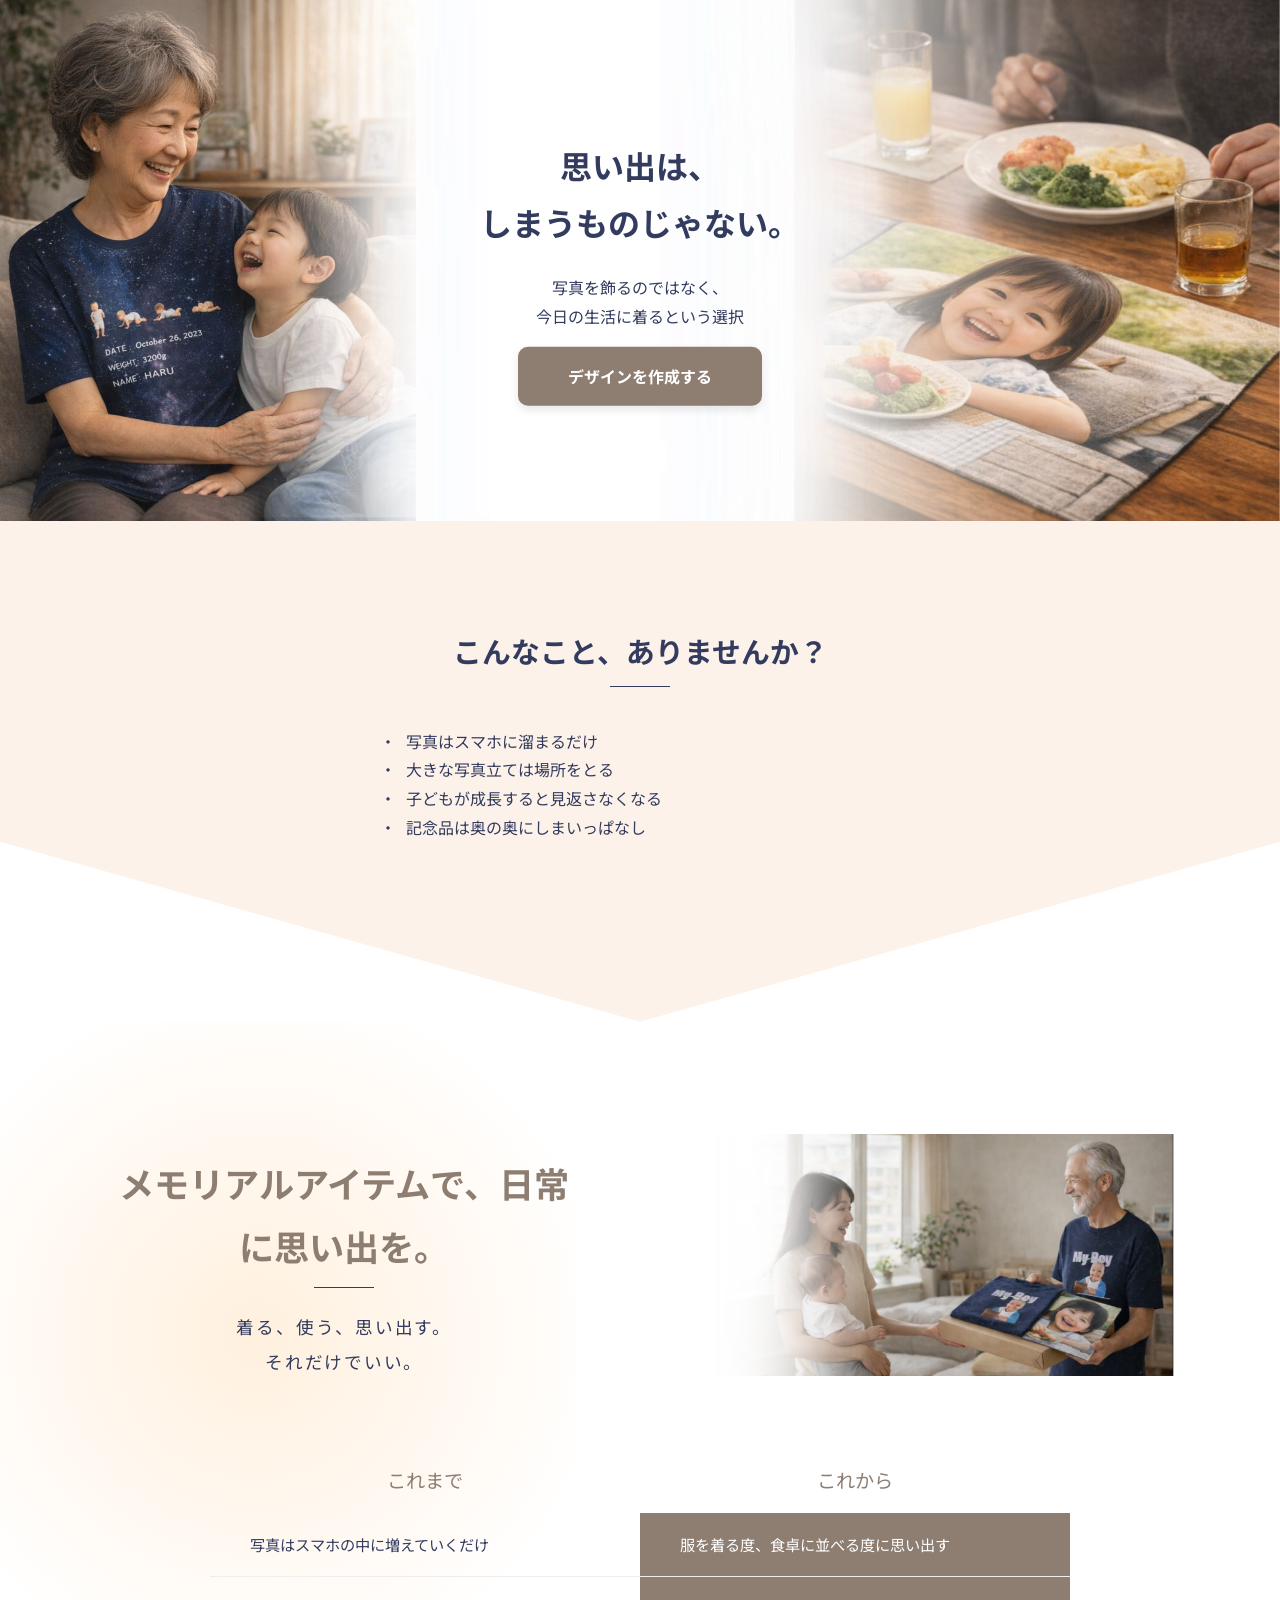
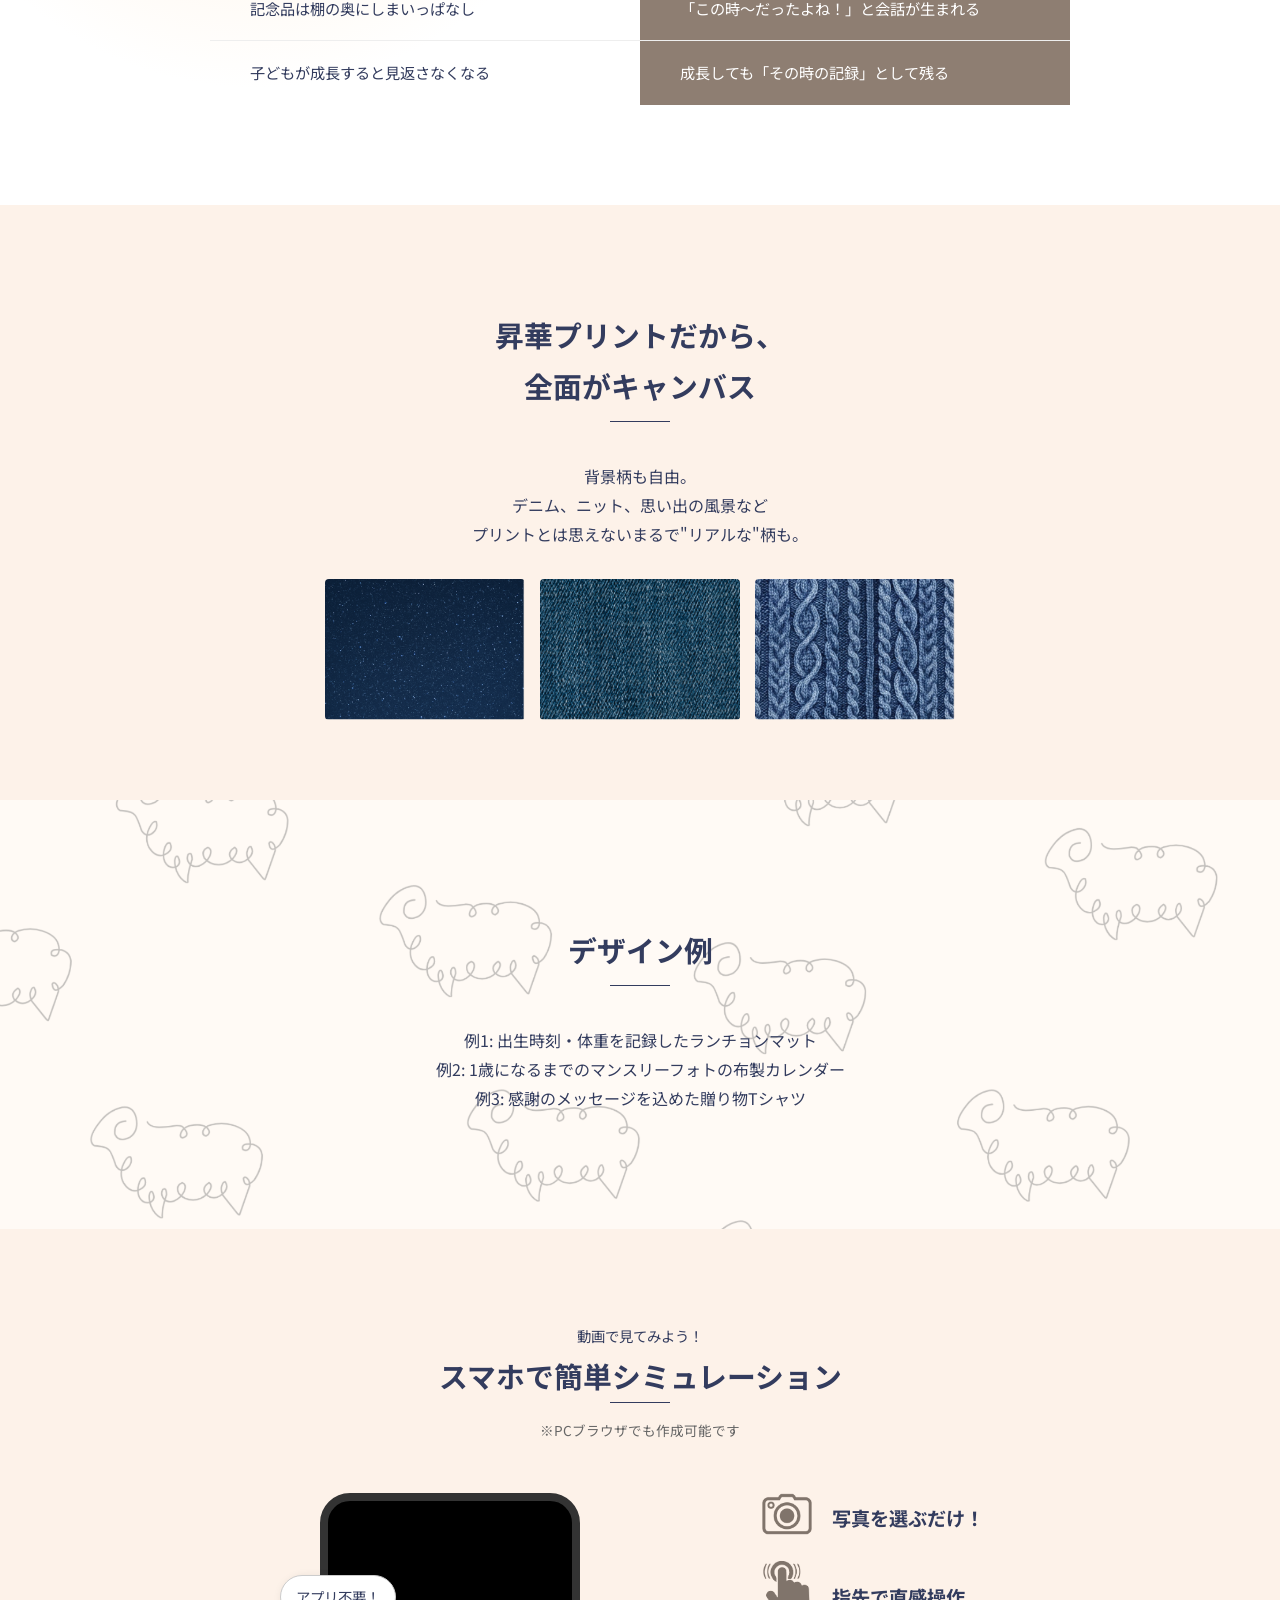
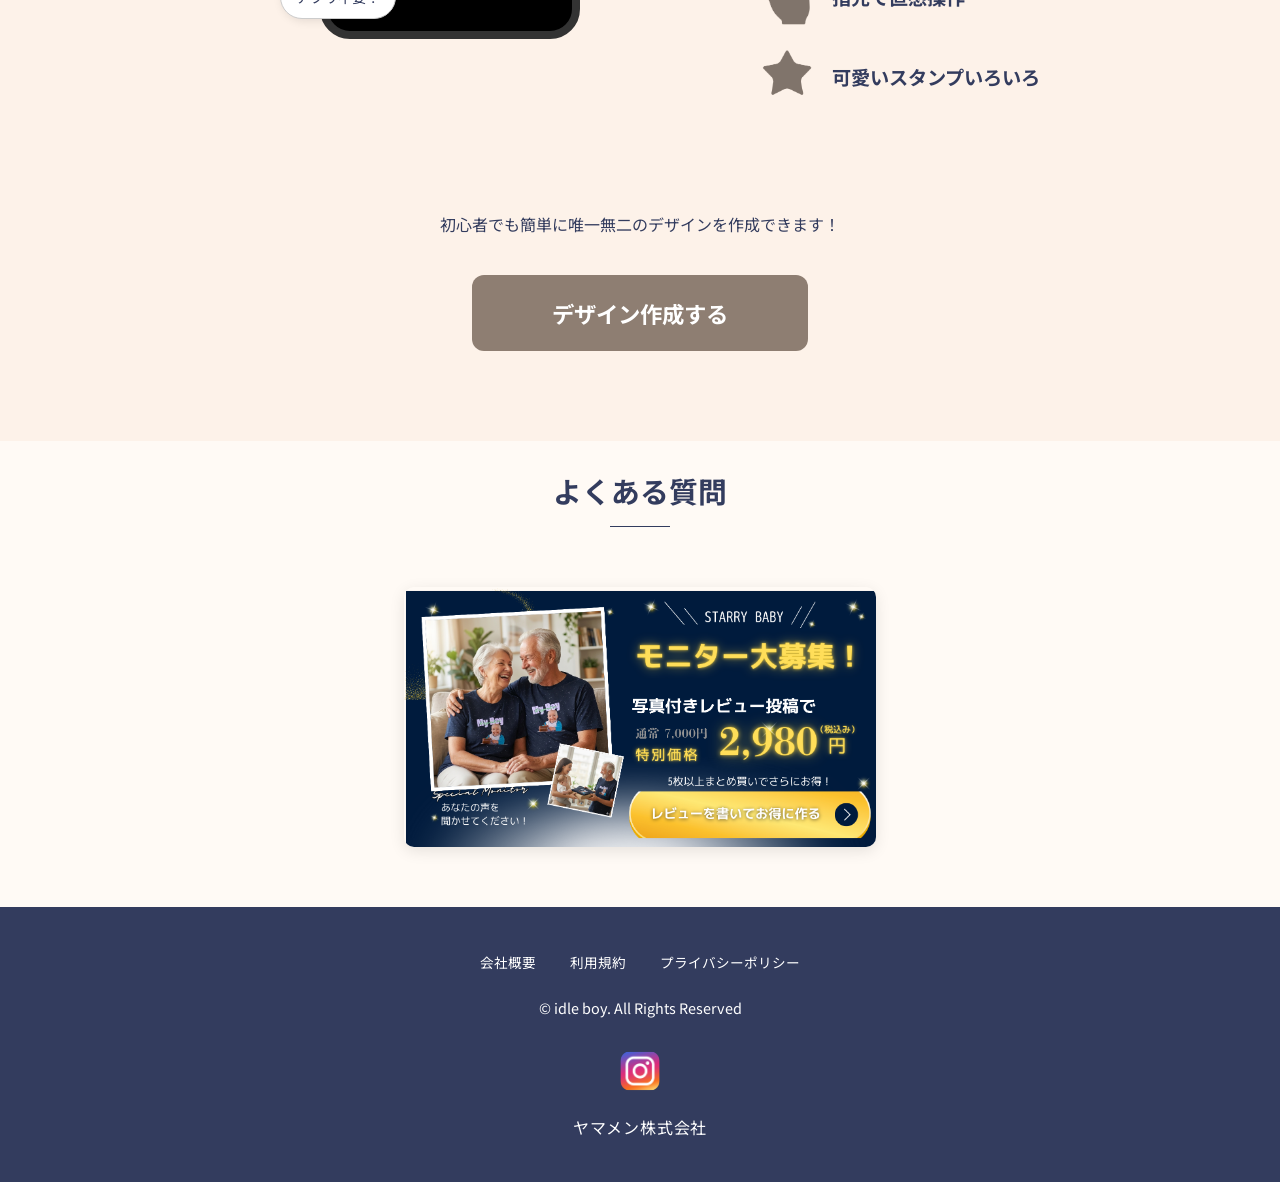
==== TOP/index.html @ 56f5d8dd "Update index.html" ====
<!DOCTYPE html>
<html lang="ja">

<head>
    <meta charset="UTF-8">
    <meta name="viewport" content="width=device-width, initial-scale=1.0">
    <title>メモリアルアイテム | idle boy</title>
    <link rel="preconnect" href="https://fonts.googleapis.com">
    <link rel="preconnect" href="https://fonts.gstatic.com" crossorigin>
    <link href="https://fonts.googleapis.com/css2?family=Noto+Sans+JP:wght@400;500;700&display=swap" rel="stylesheet">
    <link rel="stylesheet" href="./style0129.css">
    <script src="script.js"></script>
</head>

<body>

    <header class="hero">
        <div class="hero-image-wrapper">
            <img src="images/1.png" alt="メインビジュアル" class="hero-img">
        </div>

        <div class="hero-content">
            <h1>思い出は、<br>しまうものじゃない。</h1>
            <p>写真を飾るのではなく、<br>今日の生活に着るという選択</p>
            <a class="btn-main" href="../select-top/index.html">デザインを作成する</a>
        </div>
    </header>

    <section class="intro">
        <h2>こんなこと、ありませんか？</h2>
        <ul class="check-list">
            <li>写真はスマホに溜まるだけ</li>
            <li>大きな写真立ては場所をとる</li>
            <li>子どもが成長すると見返さなくなる</li>
            <li>記念品は奥の奥にしまいっぱなし</li>
        </ul>
    </section>

    <section class="comparison">
        <div class="comparison-container">
            <div class="comparison-text">
                <h2 class="comparison-title">メモリアルアイテムで、日常に思い出を。</h2>
                <div class="comparison-desc">
                    <p>着る、使う、思い出す。</p>
                    <p>それだけでいい。</p>
                </div>
            </div>

            <div class="comparison-image">
                <img src="images/2.png" alt="日常の風景">
            </div>
        </div>

        <div class="comparison-chart-wrapper">
            <table class="comparison-table">
                <thead>
                    <tr>
                        <th class="col-before">これまで</th>
                        <th class="col-after">これから</th>
                    </tr>
                </thead>
                <tbody>
                    <tr>
                        <td>写真はスマホの中に増えていくだけ</td>
                        <td class="bg-after">服を着る度、食卓に並べる度に思い出す</td>
                    </tr>
                    <tr>
                        <td>記念品は棚の奥にしまいっぱなし</td>
                        <td class="bg-after">「この時〜だったよね！」と会話が生まれる</td>
                    </tr>
                    <tr>
                        <td>子どもが成長すると見返さなくなる</td>
                        <td class="bg-after">成長しても「その時の記録」として残る</td>
                    </tr>
                </tbody>
            </table>
        </div>
    </section>

    <section class="feature-print">
        <h2>昇華プリントだから、<br>
            全面がキャンバス</h2>
        <p>背景柄も自由。
            <br>デニム、ニット、思い出の風景など
            <br>プリントとは思えないまるで"リアルな"柄も。
        </p>
        <div class="sample-grid">
            <img src="images/sample1.png" alt="Sample 1">
            <img src="images/sample2.png" alt="Sample 2">
            <img src="images/sample3.png" alt="Sample 3">
        </div>
    </section>

    <section class="designs">
        <h2>デザイン例</h2>
        <p>例1: 出生時刻・体重を記録したランチョンマット
            <br>例2: 1歳になるまでのマンスリーフォトの布製カレンダー
            <br>例3: 感謝のメッセージを込めた贈り物Tシャツ
        </p>
        <div class="design-grid">
            <div class="design-item"></div>
            <div class="design-item"></div>
            <div class="design-item"></div>
            <div class="design-item"></div>
            <div class="design-item"></div>
        </div>
    </section>

    <section class="simulation">
        <div class="sim-wrapper">
            <p class="sim-sub">動画で見てみよう！</p>
            <h2>スマホで簡単シミュレーション</h2>
            <p class="sim-browser">※PCブラウザでも作成可能です</p>

            <div class="sim-flex-container">
                <div class="sim-video-box">
                    <div class="phone-frame">
                        <video src="images/jan7.mp4" autoplay loop muted playsinline></video>
                    </div>
                    <div class="fukidashi">アプリ不要！</div>
                </div>

                <div class="sim-content-box">
                    <ul class="sim-list">
                        <li>
                            <div class="sim-icon-circle"><img src="images/icon- camera.png" alt="写真を選ぶ"></div>
                            <span>写真を選ぶだけ！</span>
                        </li>
                        <li>
                            <div class="sim-icon-circle"><img src="images/icon- pointout.png" alt="指先操作"></div>
                            <span>指先で直感操作</span>
                        </li>
                        <li>
                            <div class="sim-icon-circle"><img src="images/icon - srat.png" alt="スタンプ"></div>
                            <span>可愛いスタンプいろいろ</span>
                        </li>
                    </ul>

                    <div class="woman-illustration">
                        <img src="images/icon- woman.png" alt="シミュレーションする女性">
                    </div>
                </div>
            </div>

            <p class="sim-note">初心者でも簡単に唯一無二のデザインを作成できます！</p>
            <a href="../select-top/index.html" class="btn-design">デザイン作成する</a>
        </div>
    </section>

    <section class="faq">
        <h2>よくある質問</h2>
        <div id="faq-container" class="faq-list"></div>
    </section>

    <div class="bottom-banner-container">
        <a href="../Price/index.html" class="bottom-banner">
            <img src="images/banner.png" alt="バナー">
        </a>
    </div>

    <footer class="footer">
        <nav class="footer-nav">
            <a href="#">会社概要</a>
            <a href="#">利用規約</a>
            <a href="#">プライバシーポリシー</a>
        </nav>

        <p class="copyright">&copy; idle boy. All Rights Reserved</p>

        <div class="footer-company">
            <div class="footer-insta">
                <img src="images/icon - insta.png" alt="instagram">
            </div>
            <span class="company-name">ヤマメン株式会社</span>
        </div>
    </footer>

    <div id="page-top" class="page-top">
        <a href="#">TOP</a>
    </div>

</body>

</html>
---- TOP/style0129.css ----
/* =========================================
   style0129.css (CLEAN FULL)
   - conflict free
   - mobile media query unified (only ONE)
   ========================================= */

/* 基本設定 */
body {
  margin: 0;
  font-family: 'Noto Sans JP', sans-serif;
  color: #333c5e;
  background-color: #fffaf5;
  line-height: 1.8;
}

/* 幅計算のズレ防止 */
*, *::before, *::after { box-sizing: border-box; }

/* 画像・動画ははみ出さない */
img, video {
  max-width: 100%;
  height: auto;
}

/* 見切れ防止（長文が欠けない） */
h1, h2, p, li, a {
  overflow-wrap: anywhere;
  word-break: break-word;
}

/* 見出し */
h2 {
  text-align: center;
  font-size: 1.8rem;
  margin-bottom: 40px;
  position: relative;
  padding-bottom: 10px;
}

h2::after {
  content: '';
  position: absolute;
  bottom: 0;
  left: 50%;
  transform: translateX(-50%);
  width: 60px;
  height: 1px;
  background: #333c5e;
}

/* ボタン */
.btn-main {
  display: inline-block;
  background-color: #8e7e72;
  color: white;
  padding: 15px 50px;
  border-radius: 10px;
  text-decoration: none;
  font-weight: 700;
  box-shadow: 0 4px 10px rgba(0, 0, 0, 0.1);
  transition: 0.3s;
}

.btn-main:hover {
  background-color: #7a6a5e;
  transform: translateY(-2px);
}

/* ======================================================
   共通：セクションは画面幅いっぱい + 左右padding
   ====================================================== */
.hero,
.intro,
.comparison,
.feature-print,
.designs,
.simulation,
.faq,
.footer {
  width: 100%;
  padding-left: 16px;
  padding-right: 16px;
}

/* ======================================================
   ヒーロー
   ====================================================== */
.hero {
  position: relative;
  display: flex;
  align-items: center;
  justify-content: center;
  text-align: center;
  background-color: #fff;
  padding-left: 0;
  padding-right: 0; /* heroは画像が端まで行くのでpadding無し */
}

/* 画像ラッパ */
.hero-image-wrapper {
  width: 100%;
  line-height: 0;
}

.hero-img {
  width: 100%;
  height: auto;
  display: block;
}

/* 文字コンテンツを画像の上に重ねる */
.hero-content {
  position: absolute;
  top: 50%;
  left: 50%;
  transform: translate(-50%, -50%);
  z-index: 2;

  /* 欠け防止：最大幅 + 左右余白 */
  width: min(1100px, calc(100% - 32px));
  padding: 0 16px;
}

/* ======================================================
   intro（逆三角形）
   ====================================================== */
.intro {
  position: relative;
  padding: 80px 30px 180px;
  background: #fdf2e9;
  overflow: hidden;
}

.intro::after {
  content: "";
  position: absolute;
  left: 0;
  bottom: 0;
  width: 100%;
  height: 180px;
  background: #fff;
  z-index: 1;
}

.intro::before {
  content: "";
  position: absolute;
  left: 0;
  bottom: 0;
  width: 100%;
  height: 180px;
  background: #fdf2e9;
  z-index: 2;
  -webkit-clip-path: polygon(0 0, 100% 0, 50% 100%);
  clip-path: polygon(0 0, 100% 0, 50% 100%);
}

.intro > * {
  position: relative;
  z-index: 3;
}

/* チェックリスト：PCでも中央寄せに（35%はズレ原因なので撤去） */
.check-list {
  max-width: 520px;
  margin: 0 auto;
  list-style: none;
  padding: 0;
}

.check-list li::before {
  content: '・';
  margin-right: 10px;
}

/* ======================================================
   comparison
   ====================================================== */
.comparison {
  padding: 100px 0;
  background-color: #fff;
  position: relative;
  overflow: hidden;
}

.comparison::before {
  content: '';
  position: absolute;
  top: -10%;
  left: -5%;
  width: 50%;
  height: 100%;
  background: radial-gradient(circle, rgba(255, 230, 200, 0.6) 0%, rgba(255, 255, 255, 0) 70%);
  z-index: 1;
}

.comparison-container {
  max-width: 1100px;
  margin: 0 auto;
  display: flex;
  align-items: center;
  justify-content: space-between;
  position: relative;
  z-index: 2;
  padding: 0 16px;
}

.comparison-text {
  flex: 1;
  text-align: center;
  padding-right: 20px;
}

.comparison-title {
  font-size: 2.2rem;
  font-weight: 700;
  color: #8e7e72;
  margin-bottom: 30px;
  border-bottom: none !important;
}

.comparison-desc {
  font-size: 1.1rem;
  line-height: 1;
  letter-spacing: 0.1em;
  color: #333c5e;
}

.comparison-image {
  flex: 1.2;
  display: flex;
  justify-content: flex-end;
}

.comparison-image img {
  width: 100%;
  max-width: 500px;
  height: auto;
  mask-image: linear-gradient(to left, black 90%, transparent 100%);
  -webkit-mask-image: linear-gradient(to left, black 90%, transparent 100%);
}

/* テーブル */
.comparison-chart-wrapper {
  max-width: 900px;
  margin: 60px auto 0;
  padding: 0 20px;
  position: relative;
  z-index: 2;
}

.comparison-table {
  width: 100%;
  border-collapse: collapse;
  font-size: 0.95rem;
  color: #333c5e;
  background-color: transparent;
}

.comparison-table th {
  padding: 15px;
  font-size: 1.2rem;
  color: #8e7e72;
  font-weight: 400;
  background-color: transparent;
}

.comparison-table td {
  padding: 18px 20px;
  border-bottom: 1px solid #eee;
  width: 50%;
}

.comparison-table td:first-child {
  text-align: left;
  padding-left: 40px;
}

.bg-after {
  background-color: #8e7e72;
  color: #ffffff;
  text-align: left;
  padding-left: 40px !important;
}

.comparison-table tr:last-child td {
  border-bottom: none;
}

/* ======================================================
   feature-print
   ====================================================== */
.feature-print {
  padding: 80px 20px;
  text-align: center;
  background-color: #fdf2e9;
}

.sample-grid {
  display: flex;
  justify-content: center;
  gap: 15px;
  margin-top: 30px;
}

.sample-grid img {
  width: 30%;
  max-width: 200px;
  border-radius: 4px;
}

/* ======================================================
   designs
   ====================================================== */
.designs p {
  text-align: center;
}

.designs {
  position: relative;
  padding: 100px 20px;
  text-align: center;
  background-image: url("images/sheep-bg.png");
  background-size: cover;
  background-position: center;
  background-repeat: no-repeat;
}

.designs::before {
  content: "";
  position: absolute;
  inset: 0;
  background: rgba(255, 250, 245, 0.6);
  z-index: 1;
}

.designs > * {
  position: relative;
  z-index: 2;
}

/* ======================================================
   simulation
   ====================================================== */
.simulation {
  background-color: #fdf2e9;
  padding: 80px 20px;
  text-align: center;
}

.sim-wrapper {
  max-width: 1000px;
  margin: 10px auto;
}

.sim-wrapper .sim-sub {
  margin-bottom: 10px;
  font-size: 0.9rem;
}

.sim-wrapper h2 {
  margin-top: 0;
  margin-bottom: 15px;
  line-height: 1.2;
  font-size: 1.8rem;
}

.sim-wrapper .sim-browser {
  margin-top: 0;
  margin-bottom: 30px;
  font-size: 0.85rem;
  color: #666;
}

/* PC：横並び */
.sim-flex-container {
  display: flex;
  justify-content: center;
  align-items: flex-start;
  gap: 20px;
  max-width: 1000px;
  margin: 50px auto;
}

/* 左：動画 */
.sim-video-box {
  flex: 0 0 260px;
  position: relative;
  z-index: 2;

  /* PCで中央寄せを作る演出（スマホで無効化） */
  transform: translateX(180px);
}

.phone-frame {
  border: 8px solid #333;
  border-radius: 30px;
  overflow: hidden;
  background: #000;
  max-height: 520px;
}

.phone-frame video {
  width: 100%;
  height: 100%;
  object-fit: cover;
}

.fukidashi {
  position: absolute;
  bottom: 20px;
  left: -40px;
  background: #fff;
  border: 1px solid #ccc;
  padding: 8px 15px;
  border-radius: 50px;
  font-size: 0.9rem;
  box-shadow: 2px 2px 10px rgba(0, 0, 0, 0.1);
}

/* 右：リスト + イラスト */
.sim-content-box {
  flex: 1;
  display: flex;
  flex-direction: column;
  align-items: flex-end;
  padding-right: 20px;
}

.sim-list {
  list-style: none;
  padding: 0;
  margin: 0 80px 0 0;
  z-index: 2;
}

.sim-list li {
  display: flex;
  align-items: center;
  justify-content: flex-start;
  margin-bottom: 15px;
  font-size: 1.2rem;
  font-weight: bold;
  color: #333c5e;
  width: fit-content;
}

.sim-list li span {
  line-height: 1.0;
}

.sim-icon-circle {
  width: 50px;
  margin-right: 20px;
}

.sim-icon-circle img {
  width: 100%;
  height: auto;
}

/* イラスト（PC演出。スマホで無効化） */
.woman-illustration {
  margin-top: 10px;
  align-self: flex-start;
  width: 150px;
  padding-left: 400px;
}

.woman-illustration img {
  width: 120%;
  height: auto;
}

/* 下部ボタン */
.btn-design {
  display: inline-block;
  background-color: #8e7e72;
  color: #fff;
  padding: 18px 80px;
  border-radius: 12px;
  text-decoration: none;
  font-size: 1.4rem;
  font-weight: bold;
  margin-top: 20px;
}

/* ======================================================
   FAQ
   ====================================================== */
.faq-list {
  max-width: 800px;
  margin: 0 auto;
  text-align: left;
}

.faq-item {
  margin-bottom: 20px;
  border-bottom: 1px solid #ddd;
  padding-bottom: 10px;
}

.faq-q {
  font-weight: bold;
  color: #333c5e;
  display: flex;
  padding-left: 25px;
}

.faq-q::before {
  margin-right: 10px;
  color: #8e7e72;
}

.faq-a {
  margin-top: 10px;
  color: #666;
  padding-left: 25px;
}

/* ======================================================
   TOPへ（固定ボタン）
   ====================================================== */
.page-top {
  position: fixed;
  right: 20px;
  bottom: 20px;
  z-index: 100;
  opacity: 0;
  visibility: hidden;
  transition: all 0.3s;
}

.page-top.is-show {
  opacity: 1;
  visibility: visible;
}

.page-top a {
  display: flex;
  justify-content: center;
  align-items: center;
  background: #333c5e;
  color: #fff;
  width: 60px;
  height: 60px;
  text-decoration: none;
  font-size: 12px;
  border-radius: 50%;
  font-weight: bold;
}

.page-top a:hover {
  background: #8e7e72;
}

/* ======================================================
   バナー
   ====================================================== */
.bottom-banner-container {
  width: 40%;
  margin: 60px auto;
  padding: 0 20px;
  box-sizing: border-box;
}

.bottom-banner {
  display: block;
  width: 100%;
  transition: transform 0.3s ease;
}

.bottom-banner img {
  width: 100%;
  height: auto;
  display: block;
  border-radius: 10px;
  box-shadow: 0 4px 15px rgba(0,0,0,0.1);
}

.bottom-banner:hover {
  transform: translateY(-5px);
}

/* ======================================================
   フッター
   ====================================================== */
.footer {
  background-color: #333c5e;
  color: #ffffff;
  padding: 40px 20px;
  text-align: center;
}

.footer-nav {
  margin-bottom: 20px;
}

.footer-nav a {
  color: #ffffff;
  text-decoration: none;
  margin: 0 15px;
  font-size: 0.85rem;
}

.footer-nav a:hover {
  text-decoration: underline;
}

.copyright {
  font-size: 0.9rem;
  margin-bottom: 30px;
}

.footer-company {
  display: flex;
  flex-direction: column;
  align-items: center;
  gap: 15px;
}

.footer-insta img {
  width: 50px;
  max-width: 80%;
  height: auto;
  border-radius: 10px;
}

.company-name {
  font-size: 1rem;
  letter-spacing: 0.05em;
}

/* ======================================================
   ✅ MOBILE (max-width: 768px) - unified (ONLY ONE)
   ====================================================== */
@media (max-width: 768px) {

  /* 横スクロールで隠すより「欠けない」方を優先 */
  html, body {
    width: 100%;
    overflow-x: visible;
  }

  /* HERO：縦積み */
  .hero { display: block; }

  .hero-content {
    position: static;
    transform: none;
    width: 100%;
    margin: 0 auto;
    padding: 18px 0 28px;
    text-align: left;
  }

  .hero-content .btn-main {
    display: block;
    width: 100%;
    max-width: 360px;
    margin: 18px auto 0;
    text-align: center;
  }

  /* intro：左右余白を確保 */
  .intro { padding: 60px 16px 180px; }

  .check-list {
    width: 100%;
    max-width: 520px;
    margin: 0 auto !important;
    padding: 0 8px;
  }

  /* comparison：縦積み */
  .comparison-container {
    flex-direction: column;
    align-items: center;
    gap: 24px;
    padding: 0;
  }

  .comparison-text {
    padding-right: 0;
  }

  .comparison-image {
    justify-content: center;
    width: 100%;
  }

  .comparison-image img {
    mask-image: none;
    -webkit-mask-image: none;
  }

  /* sample-grid：2列 */
  .sample-grid { flex-wrap: wrap; gap: 12px; padding: 0; }
  .sample-grid img { width: calc(50% - 6px); max-width: none; }

  /* simulation：縦積み＆ズレ原因を全殺し */
  .sim-flex-container {
    flex-direction: column;
    align-items: center;
    gap: 18px;
    margin: 28px auto;
    padding: 0;
    max-width: 100%;
  }

  .sim-video-box {
    flex: none;
    width: min(320px, 90vw);
    transform: none !important;
  }

  .phone-frame { max-height: none; }

  .fukidashi {
    left: 10px;
    bottom: 10px;
    font-size: 0.85rem;
  }

  .sim-content-box {
    width: 100%;
    align-items: center;
    padding-right: 0 !important;
    text-align: center;
  }

  .sim-list {
    margin: 0 !important;
    width: 100%;
    max-width: 360px;
    padding: 0;
  }

  .sim-list li { width: 100%; }

  .woman-illustration {
    padding-left: 0 !important;
    margin: 12px auto 0 !important;
    align-self: center !important;
    width: 140px;
    max-width: 45vw;
  }

  .woman-illustration img {
    width: 100% !important;
  }

  .btn-design {
    width: min(360px, 90vw);
    padding: 16px 0;
    font-size: 1.15rem;
  }

  /* banner：40%固定は小さすぎるので100% */
  .bottom-banner-container {
    width: 100%;
    margin: 40px auto;
    padding: 0;
  }

  /* footer：リンク詰まり回避 */
  .footer-nav a { display: inline-block; margin: 6px 10px; }
}

/* さらに小さいスマホ */
@media (max-width: 420px) {
  .sample-grid img { width: 100%; }
}
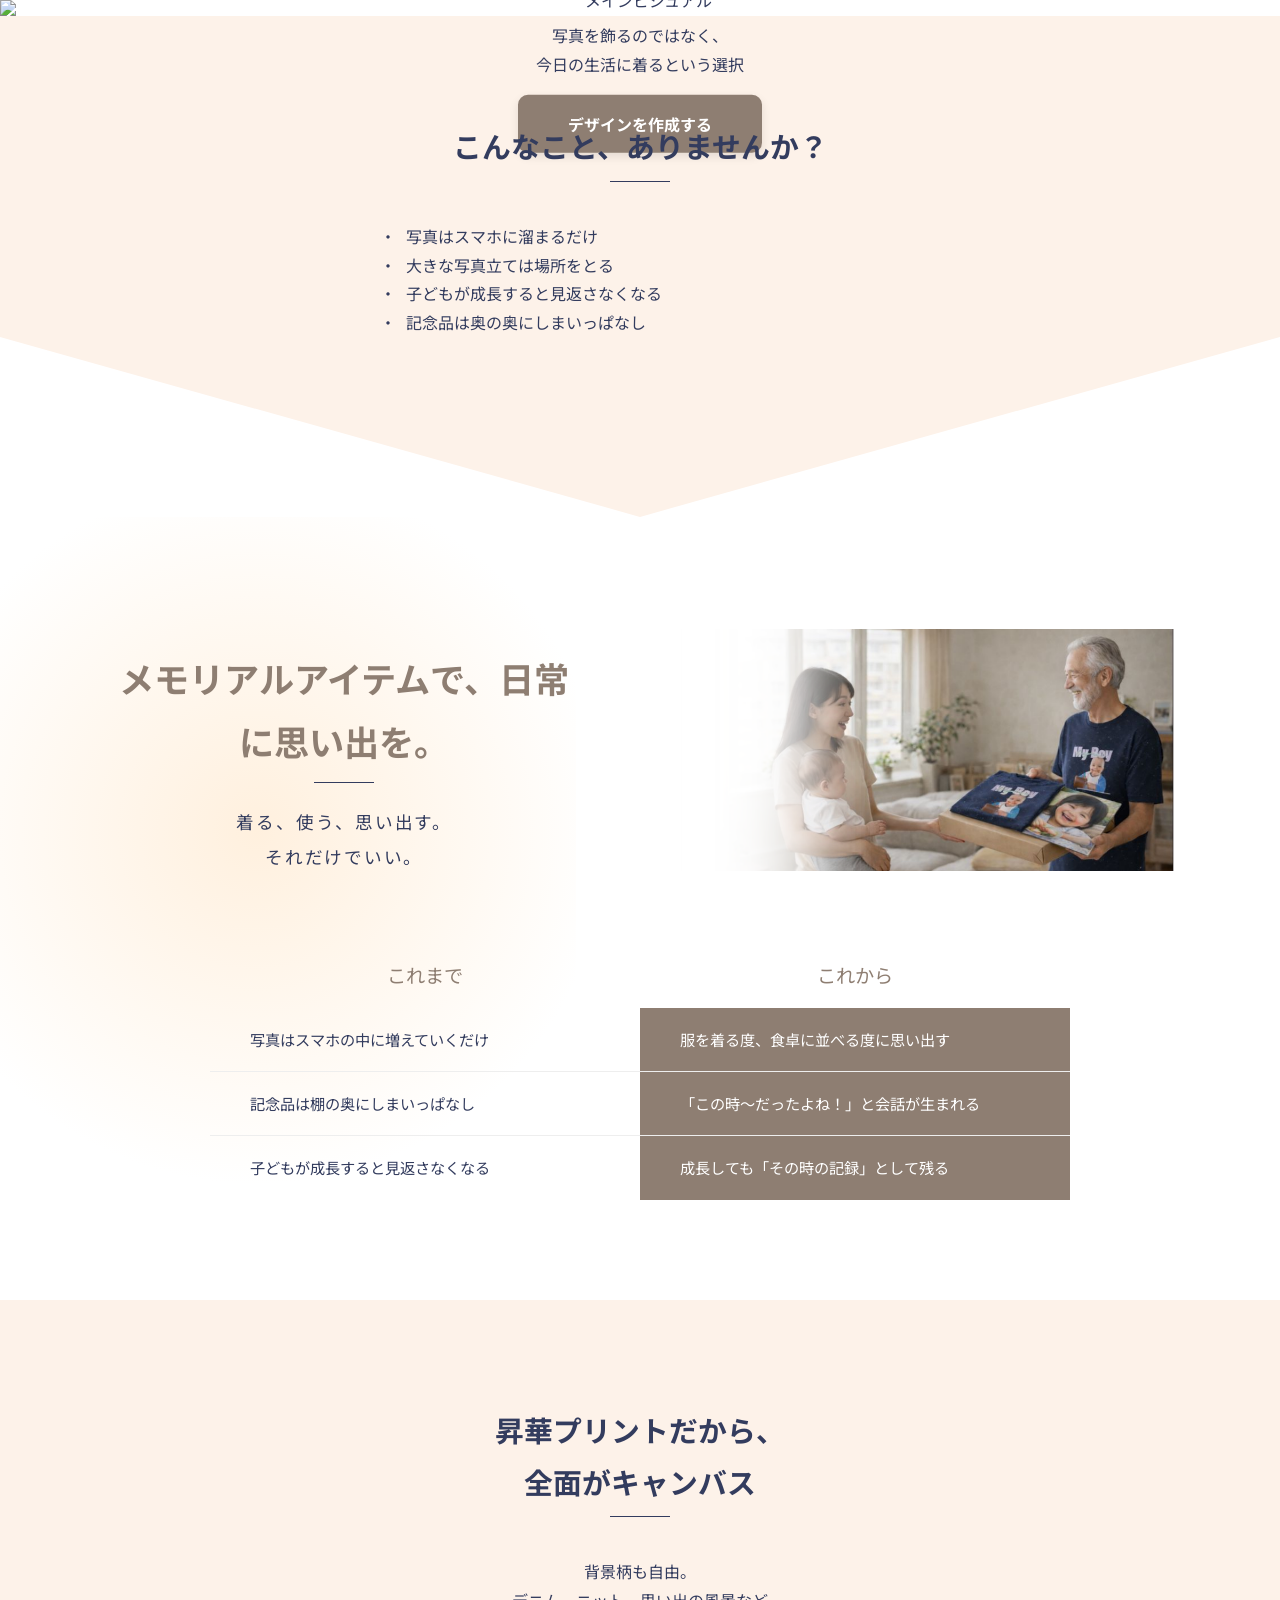
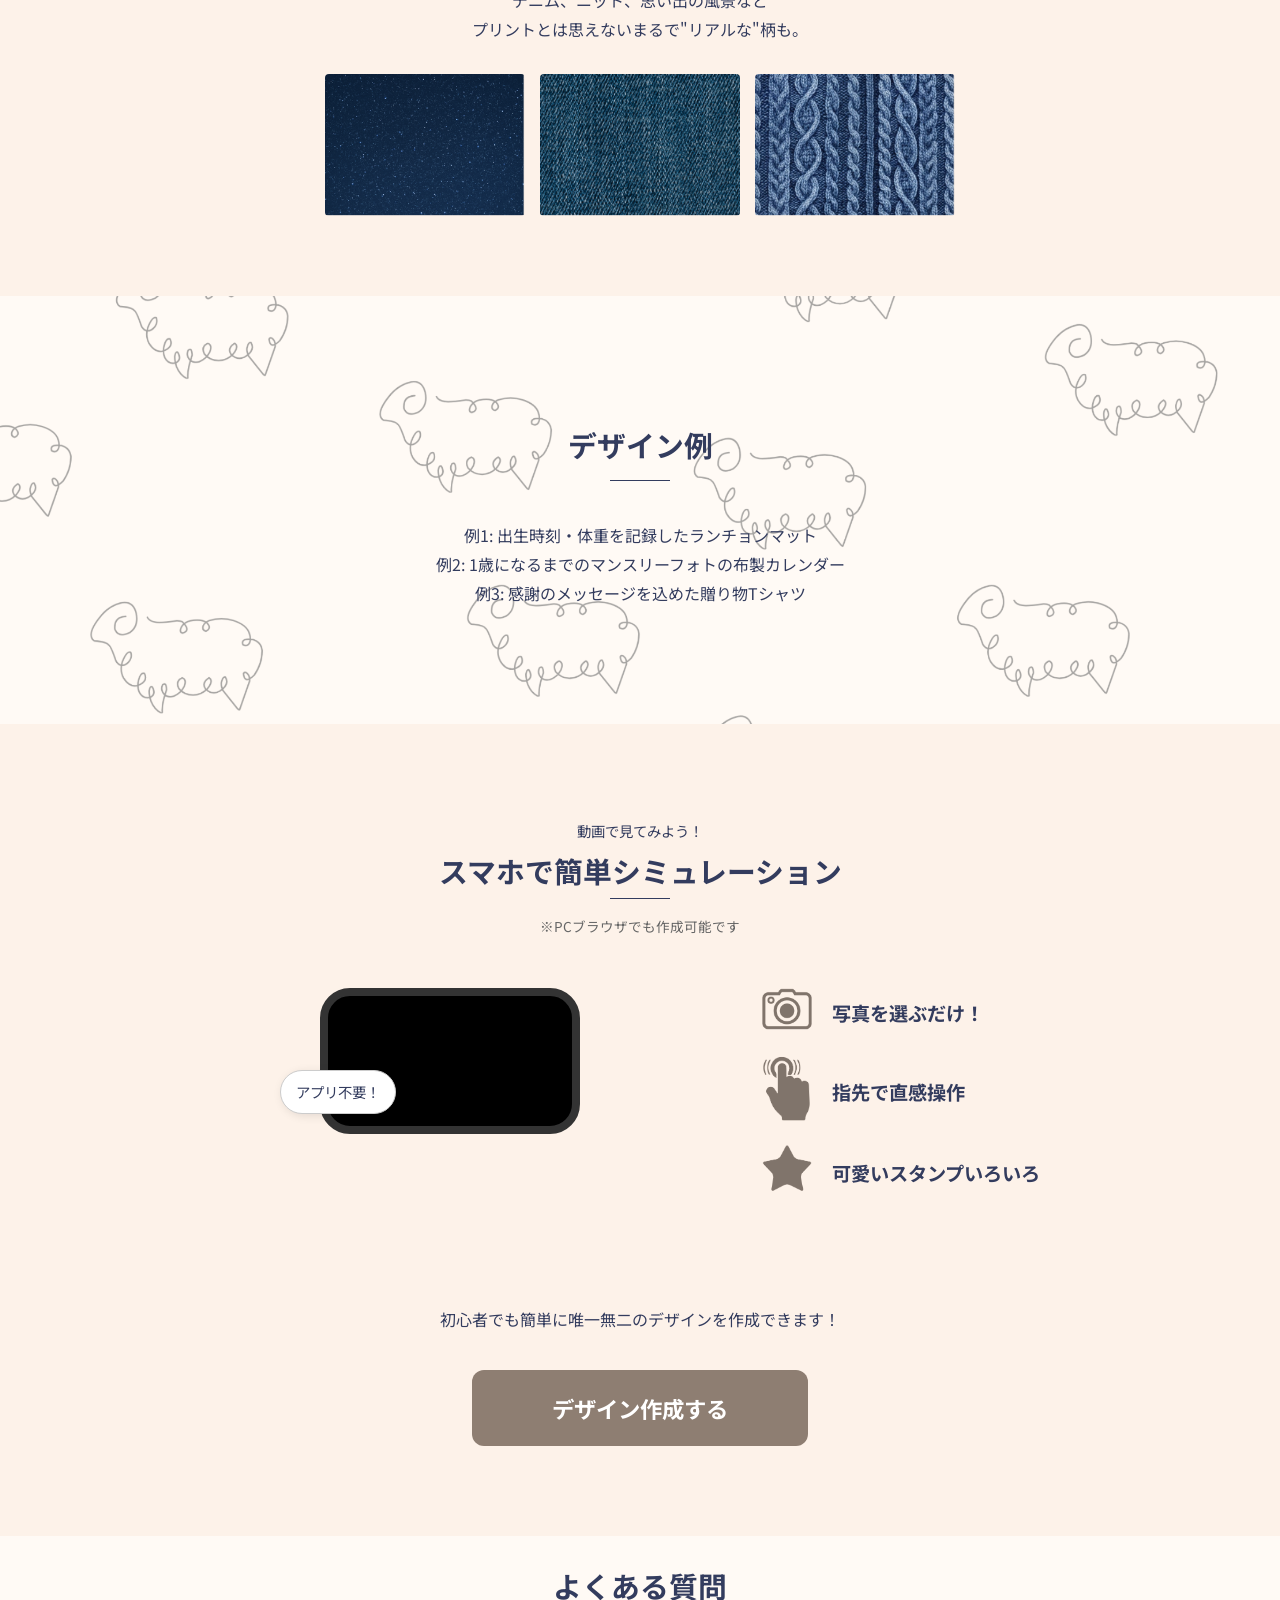
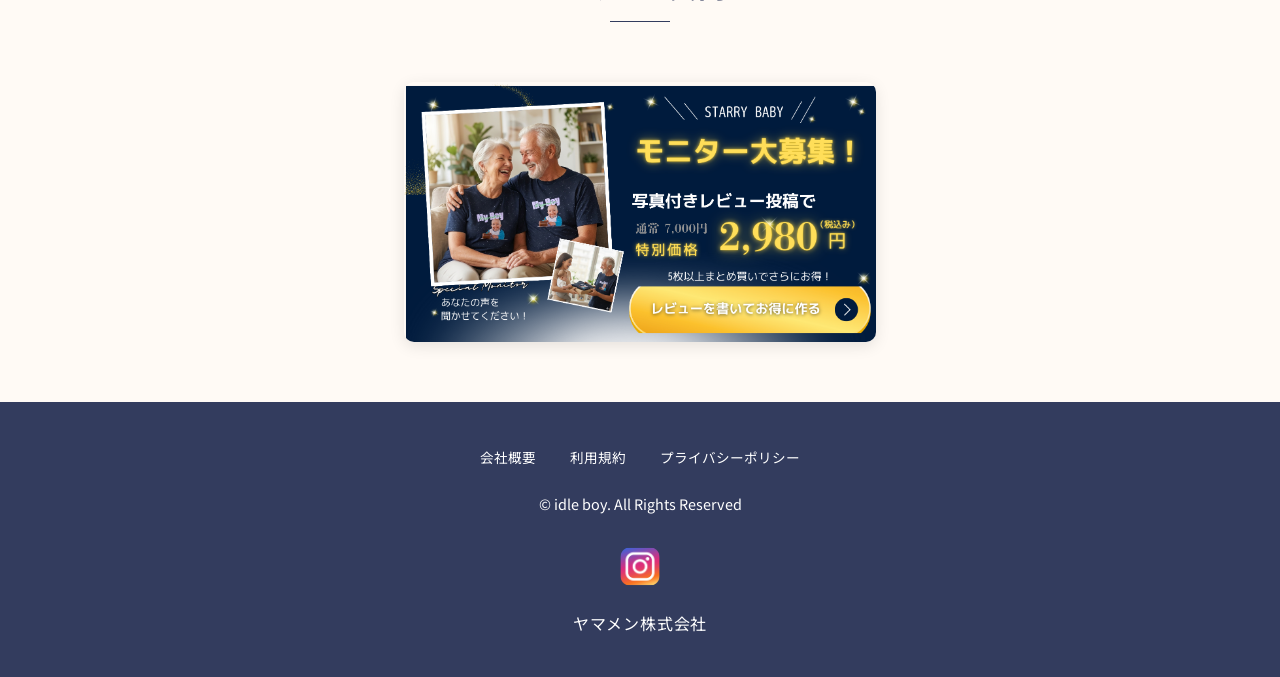
==== commit d95de629: "Update index.html" ====
--- a/TOP/index.html
+++ b/TOP/index.html
@@ -16,7 +16,7 @@
 
     <header class="hero">
         <div class="hero-image-wrapper">
-            <img src="images/1.png" alt="メインビジュアル" class="hero-img">
+            <img src="images/hero image.png" alt="メインビジュアル" class="hero-img">
         </div>
 
         <div class="hero-content">
@@ -78,8 +78,7 @@
     </section>
 
     <section class="feature-print">
-        <h2>昇華プリントだから、<br>
-            全面がキャンバス</h2>
+        <h2>昇華プリントだから、<br>全面がキャンバス</h2>
         <p>背景柄も自由。
             <br>デニム、ニット、思い出の風景など
             <br>プリントとは思えないまるで"リアルな"柄も。
--- a/TOP/style0129.css
+++ b/TOP/style0129.css
@@ -330,7 +330,7 @@
   content: "";
   position: absolute;
   inset: 0;
-  background: rgba(255, 250, 245, 0.6);
+  background: rgba(255, 250, 245, 0.4);
   z-index: 1;
 }
 
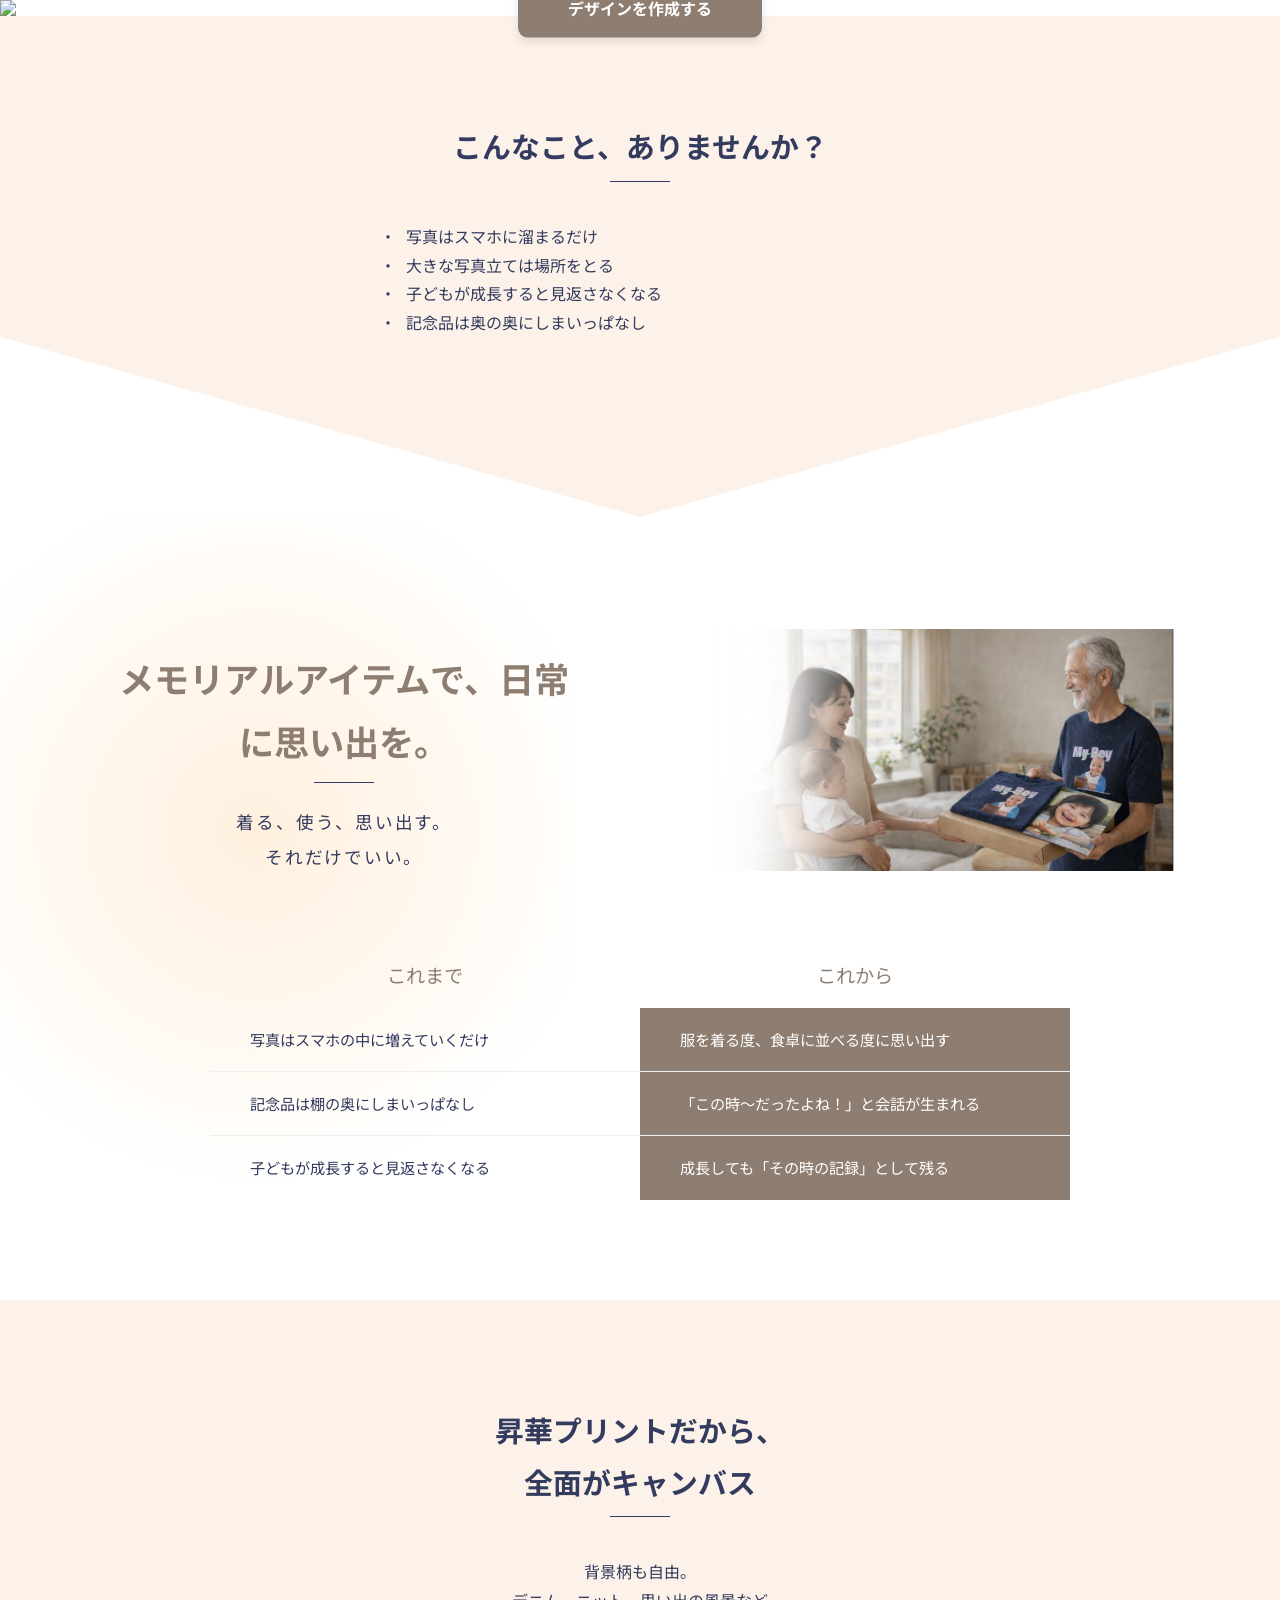
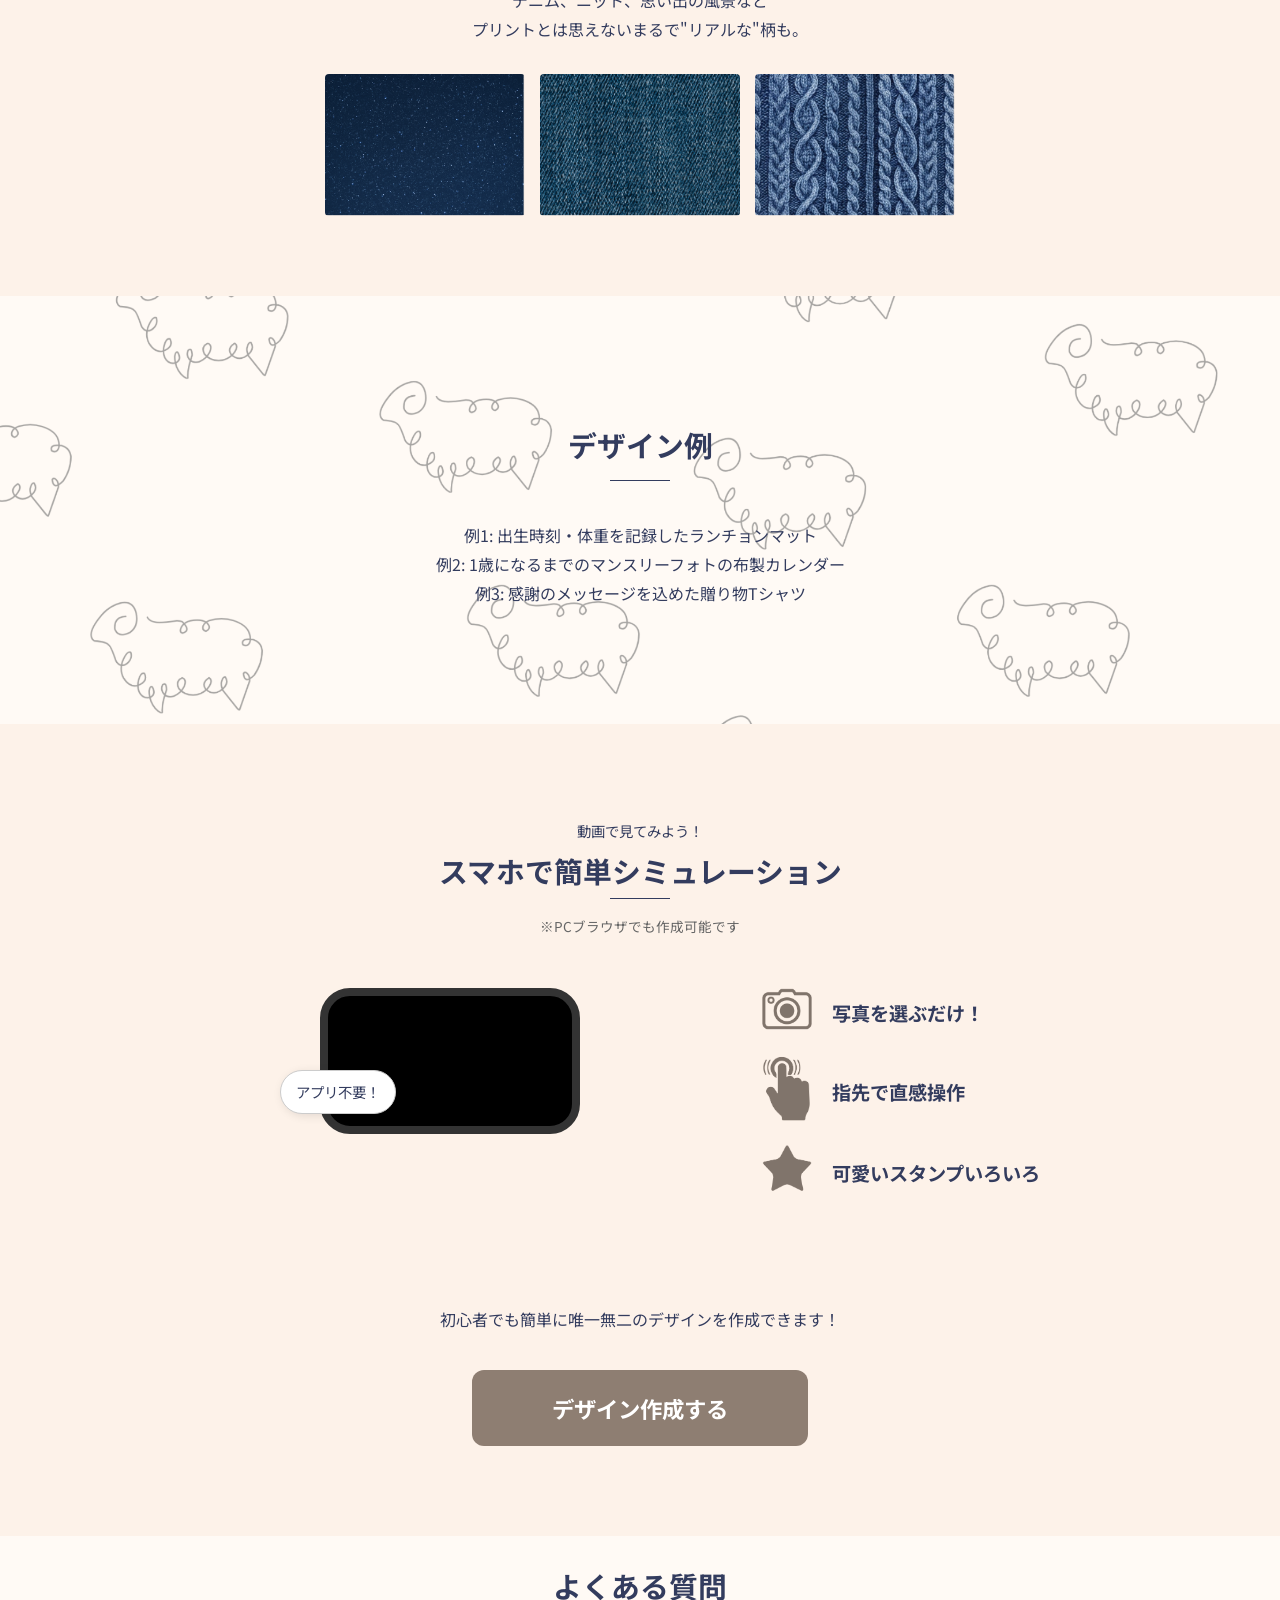
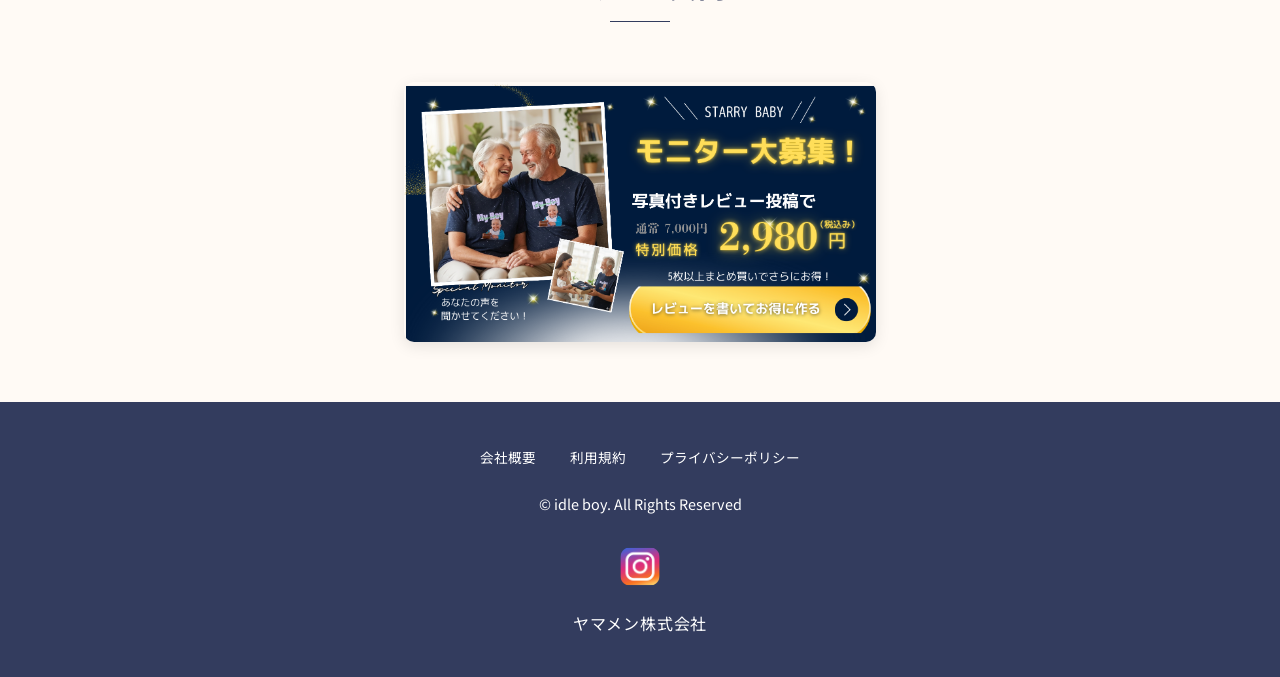
==== commit 04cf5895: "Update index.html" ====
--- a/TOP/index.html
+++ b/TOP/index.html
@@ -16,12 +16,10 @@
 
     <header class="hero">
         <div class="hero-image-wrapper">
-            <img src="images/hero image.png" alt="メインビジュアル" class="hero-img">
+            <img src="images/hero-image.png" alt="メインビジュアル" class="hero-img">
         </div>
 
         <div class="hero-content">
-            <h1>思い出は、<br>しまうものじゃない。</h1>
-            <p>写真を飾るのではなく、<br>今日の生活に着るという選択</p>
             <a class="btn-main" href="../select-top/index.html">デザインを作成する</a>
         </div>
     </header>
